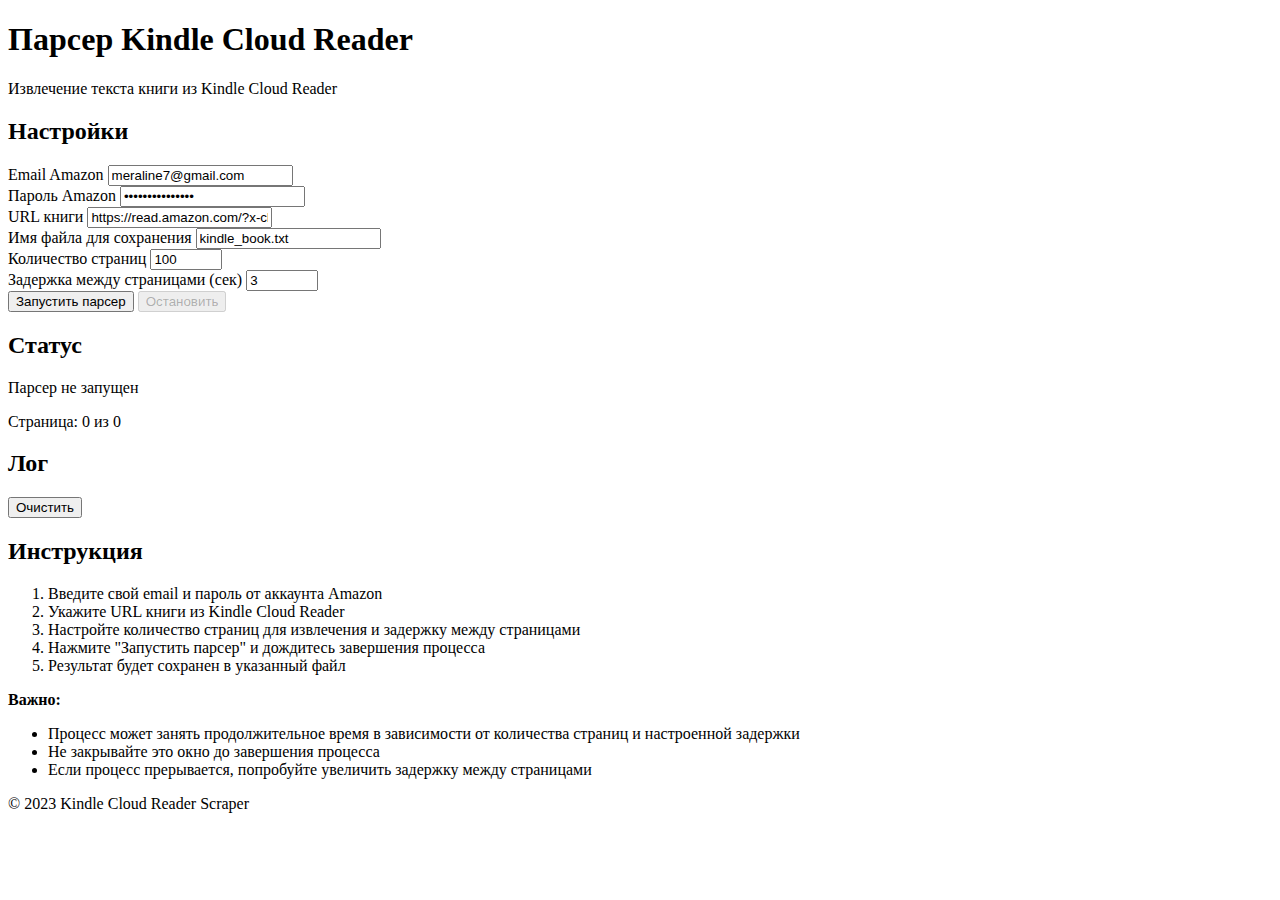
==== templates/index.html @ 6df178e6 "Added a Kindle book text scraper" ====
<!DOCTYPE html>
<html lang="ru">
<head>
    <meta charset="UTF-8">
    <meta name="viewport" content="width=device-width, initial-scale=1.0">
    <title>Kindle Cloud Reader Scraper</title>
    <link rel="stylesheet" href="https://cdn.replit.com/agent/bootstrap-agent-dark-theme.min.css">
    <link rel="stylesheet" href="{{ url_for('static', filename='css/style.css') }}">
</head>
<body data-bs-theme="dark">
    <div class="container py-4">
        <header class="pb-3 mb-4 border-bottom">
            <h1 class="display-5 fw-bold">Парсер Kindle Cloud Reader</h1>
            <p class="lead">Извлечение текста книги из Kindle Cloud Reader</p>
        </header>

        <div class="row">
            <div class="col-md-6">
                <div class="card mb-4">
                    <div class="card-header">
                        <h2 class="card-title">Настройки</h2>
                    </div>
                    <div class="card-body">
                        <form id="scraperForm">
                            <div class="mb-3">
                                <label for="email" class="form-label">Email Amazon</label>
                                <input type="email" class="form-control" id="email" name="email" value="meraline7@gmail.com" required>
                            </div>
                            <div class="mb-3">
                                <label for="password" class="form-label">Пароль Amazon</label>
                                <input type="password" class="form-control" id="password" name="password" value="uYX-8q3-J6u-j8v" required>
                            </div>
                            <div class="mb-3">
                                <label for="book_url" class="form-label">URL книги</label>
                                <input type="url" class="form-control" id="book_url" name="book_url" 
                                       value="https://read.amazon.com/?x-client-id=ads-store&_encoding=UTF8&asin=B009SE1Z9E&consumptionLimitReached=false&hasMultimedia=false&requiredCapabilities=EBOK_PURCHASE_ALLOWED&ref_=ast_author_rff" required>
                            </div>
                            <div class="mb-3">
                                <label for="output_file" class="form-label">Имя файла для сохранения</label>
                                <input type="text" class="form-control" id="output_file" name="output_file" value="kindle_book.txt" required>
                            </div>
                            <div class="row">
                                <div class="col-md-6">
                                    <div class="mb-3">
                                        <label for="pages_to_read" class="form-label">Количество страниц</label>
                                        <input type="number" class="form-control" id="pages_to_read" name="pages_to_read" value="100" min="1" max="1000" required>
                                    </div>
                                </div>
                                <div class="col-md-6">
                                    <div class="mb-3">
                                        <label for="page_load_time" class="form-label">Задержка между страницами (сек)</label>
                                        <input type="number" class="form-control" id="page_load_time" name="page_load_time" value="3" min="1" max="10" step="0.5" required>
                                    </div>
                                </div>
                            </div>
                            <div class="d-grid gap-2">
                                <button type="submit" class="btn btn-primary" id="startButton">Запустить парсер</button>
                                <button type="button" class="btn btn-danger" id="stopButton" disabled>Остановить</button>
                            </div>
                        </form>
                    </div>
                </div>
            </div>
            
            <div class="col-md-6">
                <div class="card mb-4">
                    <div class="card-header">
                        <h2 class="card-title">Статус</h2>
                    </div>
                    <div class="card-body">
                        <div id="statusSection">
                            <div class="alert alert-info" id="statusMessage">
                                Парсер не запущен
                            </div>
                            
                            <div class="progress mb-3" style="display: none;" id="progressContainer">
                                <div class="progress-bar" id="progressBar" role="progressbar" style="width: 0%;" aria-valuenow="0" aria-valuemin="0" aria-valuemax="100">0%</div>
                            </div>
                            
                            <div class="mb-3">
                                <p>Страница: <span id="currentPage">0</span> из <span id="totalPages">0</span></p>
                            </div>
                        </div>
                    </div>
                </div>
                
                <div class="card">
                    <div class="card-header">
                        <h2 class="card-title">Лог</h2>
                        <button type="button" class="btn btn-sm btn-secondary float-end" id="clearLogButton">Очистить</button>
                    </div>
                    <div class="card-body">
                        <div class="log-container">
                            <pre id="logContainer" class="log-content"></pre>
                        </div>
                    </div>
                </div>
            </div>
        </div>
        
        <div class="row mt-4">
            <div class="col-12">
                <div class="card">
                    <div class="card-header">
                        <h2 class="card-title">Инструкция</h2>
                    </div>
                    <div class="card-body">
                        <ol>
                            <li>Введите свой email и пароль от аккаунта Amazon</li>
                            <li>Укажите URL книги из Kindle Cloud Reader</li>
                            <li>Настройте количество страниц для извлечения и задержку между страницами</li>
                            <li>Нажмите "Запустить парсер" и дождитесь завершения процесса</li>
                            <li>Результат будет сохранен в указанный файл</li>
                        </ol>
                        
                        <div class="alert alert-warning">
                            <strong>Важно:</strong> 
                            <ul>
                                <li>Процесс может занять продолжительное время в зависимости от количества страниц и настроенной задержки</li>
                                <li>Не закрывайте это окно до завершения процесса</li>
                                <li>Если процесс прерывается, попробуйте увеличить задержку между страницами</li>
                            </ul>
                        </div>
                    </div>
                </div>
            </div>
        </div>
        
        <footer class="pt-3 mt-4 text-muted border-top">
            &copy; 2023 Kindle Cloud Reader Scraper
        </footer>
    </div>

    <script>
        document.addEventListener('DOMContentLoaded', function() {
            const scraperForm = document.getElementById('scraperForm');
            const startButton = document.getElementById('startButton');
            const stopButton = document.getElementById('stopButton');
            const statusMessage = document.getElementById('statusMessage');
            const progressContainer = document.getElementById('progressContainer');
            const progressBar = document.getElementById('progressBar');
            const currentPage = document.getElementById('currentPage');
            const totalPages = document.getElementById('totalPages');
            const logContainer = document.getElementById('logContainer');
            const clearLogButton = document.getElementById('clearLogButton');
            
            let isRunning = false;
            let statusInterval = null;
            
            // Функция обновления статуса
            function updateStatus() {
                fetch('/get_status')
                    .then(response => response.json())
                    .then(data => {
                        isRunning = data.running;
                        
                        if (isRunning) {
                            statusMessage.textContent = "Парсер запущен";
                            statusMessage.className = "alert alert-success";
                            startButton.disabled = true;
                            stopButton.disabled = false;
                            progressContainer.style.display = 'block';
                            
                            // Обновляем прогресс
                            const progress = data.progress;
                            progressBar.style.width = `${progress}%`;
                            progressBar.textContent = `${progress}%`;
                            progressBar.setAttribute('aria-valuenow', progress);
                            
                            // Обновляем счетчик страниц
                            currentPage.textContent = data.current_page;
                            totalPages.textContent = data.total_pages;
                            
                            // Добавляем сообщения лога
                            if (data.log_messages && data.log_messages.length > 0) {
                                logContainer.innerHTML = data.log_messages.join('<br>');
                                // Прокручиваем к последнему сообщению
                                logContainer.scrollTop = logContainer.scrollHeight;
                            }
                        } else {
                            statusMessage.textContent = "Парсер не запущен";
                            statusMessage.className = "alert alert-info";
                            startButton.disabled = false;
                            stopButton.disabled = true;
                            
                            // Если был запущен, но остановился, значит процесс завершен
                            if (data.current_page > 0) {
                                statusMessage.textContent = "Процесс завершен";
                                statusMessage.className = "alert alert-success";
                            }
                            
                            // Останавливаем интервал, если процесс завершен
                            if (statusInterval && !isRunning) {
                                clearInterval(statusInterval);
                                statusInterval = null;
                            }
                        }
                    })
                    .catch(error => {
                        console.error('Ошибка при получении статуса:', error);
                    });
            }
            
            // Обработчик отправки формы
            scraperForm.addEventListener('submit', function(event) {
                event.preventDefault();
                
                const formData = new FormData(scraperForm);
                
                fetch('/start_scraping', {
                    method: 'POST',
                    body: formData
                })
                .then(response => response.json())
                .then(data => {
                    if (data.status === 'success') {
                        // Запускаем интервал обновления статуса
                        if (!statusInterval) {
                            statusInterval = setInterval(updateStatus, 1000);
                        }
                        
                        // Сразу обновляем статус
                        updateStatus();
                    } else {
                        // Выводим сообщение об ошибке
                        statusMessage.textContent = data.message;
                        statusMessage.className = "alert alert-danger";
                    }
                })
                .catch(error => {
                    console.error('Ошибка при запуске парсера:', error);
                    statusMessage.textContent = "Произошла ошибка при запуске парсера";
                    statusMessage.className = "alert alert-danger";
                });
            });
            
            // Обработчик кнопки остановки
            stopButton.addEventListener('click', function() {
                fetch('/stop_scraping')
                    .then(response => response.json())
                    .then(data => {
                        if (data.status === 'success') {
                            statusMessage.textContent = "Процесс остановлен";
                            statusMessage.className = "alert alert-warning";
                            startButton.disabled = false;
                            stopButton.disabled = true;
                        }
                    })
                    .catch(error => {
                        console.error('Ошибка при остановке парсера:', error);
                    });
            });
            
            // Обработчик кнопки очистки лога
            clearLogButton.addEventListener('click', function() {
                logContainer.innerHTML = '';
            });
            
            // Начальное обновление статуса
            updateStatus();
        });
    </script>
</body>
</html>
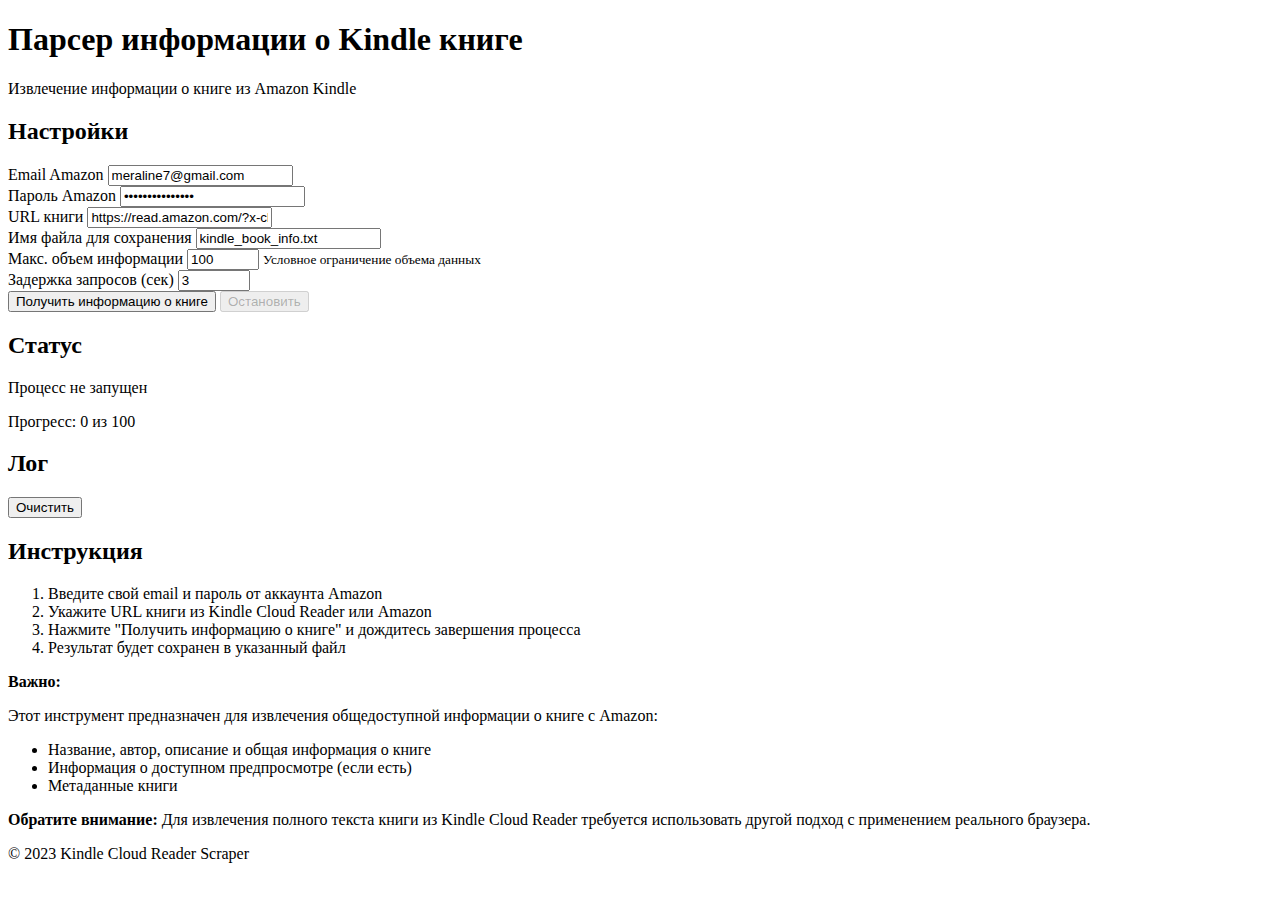
==== commit 549cc068: "Improved book info retrieval" ====
--- a/templates/index.html
+++ b/templates/index.html
@@ -10,8 +10,8 @@
 <body data-bs-theme="dark">
     <div class="container py-4">
         <header class="pb-3 mb-4 border-bottom">
-            <h1 class="display-5 fw-bold">Парсер Kindle Cloud Reader</h1>
-            <p class="lead">Извлечение текста книги из Kindle Cloud Reader</p>
+            <h1 class="display-5 fw-bold">Парсер информации о Kindle книге</h1>
+            <p class="lead">Извлечение информации о книге из Amazon Kindle</p>
         </header>
 
         <div class="row">
@@ -37,24 +37,25 @@
                             </div>
                             <div class="mb-3">
                                 <label for="output_file" class="form-label">Имя файла для сохранения</label>
-                                <input type="text" class="form-control" id="output_file" name="output_file" value="kindle_book.txt" required>
+                                <input type="text" class="form-control" id="output_file" name="output_file" value="kindle_book_info.txt" required>
                             </div>
                             <div class="row">
                                 <div class="col-md-6">
                                     <div class="mb-3">
-                                        <label for="pages_to_read" class="form-label">Количество страниц</label>
+                                        <label for="pages_to_read" class="form-label">Макс. объем информации</label>
                                         <input type="number" class="form-control" id="pages_to_read" name="pages_to_read" value="100" min="1" max="1000" required>
+                                        <small class="form-text text-muted">Условное ограничение объема данных</small>
                                     </div>
                                 </div>
                                 <div class="col-md-6">
                                     <div class="mb-3">
-                                        <label for="page_load_time" class="form-label">Задержка между страницами (сек)</label>
+                                        <label for="page_load_time" class="form-label">Задержка запросов (сек)</label>
                                         <input type="number" class="form-control" id="page_load_time" name="page_load_time" value="3" min="1" max="10" step="0.5" required>
                                     </div>
                                 </div>
                             </div>
                             <div class="d-grid gap-2">
-                                <button type="submit" class="btn btn-primary" id="startButton">Запустить парсер</button>
+                                <button type="submit" class="btn btn-primary" id="startButton">Получить информацию о книге</button>
                                 <button type="button" class="btn btn-danger" id="stopButton" disabled>Остановить</button>
                             </div>
                         </form>
@@ -70,7 +71,7 @@
                     <div class="card-body">
                         <div id="statusSection">
                             <div class="alert alert-info" id="statusMessage">
-                                Парсер не запущен
+                                Процесс не запущен
                             </div>
                             
                             <div class="progress mb-3" style="display: none;" id="progressContainer">
@@ -78,7 +79,7 @@
                             </div>
                             
                             <div class="mb-3">
-                                <p>Страница: <span id="currentPage">0</span> из <span id="totalPages">0</span></p>
+                                <p>Прогресс: <span id="currentPage">0</span> из <span id="totalPages">100</span></p>
                             </div>
                         </div>
                     </div>
@@ -107,19 +108,20 @@
                     <div class="card-body">
                         <ol>
                             <li>Введите свой email и пароль от аккаунта Amazon</li>
-                            <li>Укажите URL книги из Kindle Cloud Reader</li>
-                            <li>Настройте количество страниц для извлечения и задержку между страницами</li>
-                            <li>Нажмите "Запустить парсер" и дождитесь завершения процесса</li>
+                            <li>Укажите URL книги из Kindle Cloud Reader или Amazon</li>
+                            <li>Нажмите "Получить информацию о книге" и дождитесь завершения процесса</li>
                             <li>Результат будет сохранен в указанный файл</li>
                         </ol>
                         
-                        <div class="alert alert-warning">
+                        <div class="alert alert-info">
                             <strong>Важно:</strong> 
+                            <p>Этот инструмент предназначен для извлечения общедоступной информации о книге с Amazon:</p>
                             <ul>
-                                <li>Процесс может занять продолжительное время в зависимости от количества страниц и настроенной задержки</li>
-                                <li>Не закрывайте это окно до завершения процесса</li>
-                                <li>Если процесс прерывается, попробуйте увеличить задержку между страницами</li>
+                                <li>Название, автор, описание и общая информация о книге</li>
+                                <li>Информация о доступном предпросмотре (если есть)</li>
+                                <li>Метаданные книги</li>
                             </ul>
+                            <p><strong>Обратите внимание:</strong> Для извлечения полного текста книги из Kindle Cloud Reader требуется использовать другой подход с применением реального браузера.</p>
                         </div>
                     </div>
                 </div>
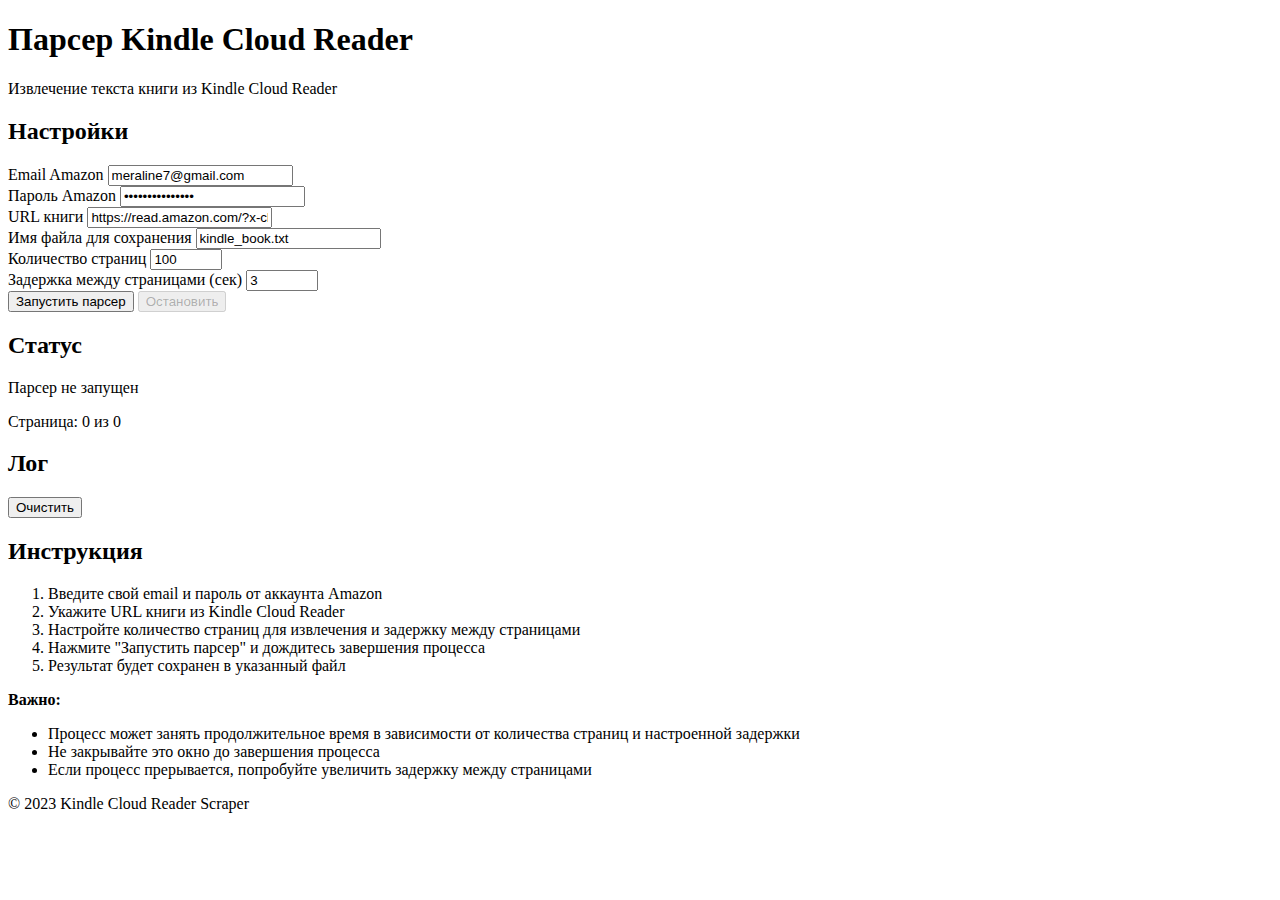
==== commit 6555d4ca: "Restored to '6df178e6b789218d1811fd86972a85b5bad450f0'" ====
--- a/templates/index.html
+++ b/templates/index.html
@@ -10,8 +10,8 @@
 <body data-bs-theme="dark">
     <div class="container py-4">
         <header class="pb-3 mb-4 border-bottom">
-            <h1 class="display-5 fw-bold">Парсер информации о Kindle книге</h1>
-            <p class="lead">Извлечение информации о книге из Amazon Kindle</p>
+            <h1 class="display-5 fw-bold">Парсер Kindle Cloud Reader</h1>
+            <p class="lead">Извлечение текста книги из Kindle Cloud Reader</p>
         </header>
 
         <div class="row">
@@ -37,25 +37,24 @@
                             </div>
                             <div class="mb-3">
                                 <label for="output_file" class="form-label">Имя файла для сохранения</label>
-                                <input type="text" class="form-control" id="output_file" name="output_file" value="kindle_book_info.txt" required>
+                                <input type="text" class="form-control" id="output_file" name="output_file" value="kindle_book.txt" required>
                             </div>
                             <div class="row">
                                 <div class="col-md-6">
                                     <div class="mb-3">
-                                        <label for="pages_to_read" class="form-label">Макс. объем информации</label>
+                                        <label for="pages_to_read" class="form-label">Количество страниц</label>
                                         <input type="number" class="form-control" id="pages_to_read" name="pages_to_read" value="100" min="1" max="1000" required>
-                                        <small class="form-text text-muted">Условное ограничение объема данных</small>
                                     </div>
                                 </div>
                                 <div class="col-md-6">
                                     <div class="mb-3">
-                                        <label for="page_load_time" class="form-label">Задержка запросов (сек)</label>
+                                        <label for="page_load_time" class="form-label">Задержка между страницами (сек)</label>
                                         <input type="number" class="form-control" id="page_load_time" name="page_load_time" value="3" min="1" max="10" step="0.5" required>
                                     </div>
                                 </div>
                             </div>
                             <div class="d-grid gap-2">
-                                <button type="submit" class="btn btn-primary" id="startButton">Получить информацию о книге</button>
+                                <button type="submit" class="btn btn-primary" id="startButton">Запустить парсер</button>
                                 <button type="button" class="btn btn-danger" id="stopButton" disabled>Остановить</button>
                             </div>
                         </form>
@@ -71,7 +70,7 @@
                     <div class="card-body">
                         <div id="statusSection">
                             <div class="alert alert-info" id="statusMessage">
-                                Процесс не запущен
+                                Парсер не запущен
                             </div>
                             
                             <div class="progress mb-3" style="display: none;" id="progressContainer">
@@ -79,7 +78,7 @@
                             </div>
                             
                             <div class="mb-3">
-                                <p>Прогресс: <span id="currentPage">0</span> из <span id="totalPages">100</span></p>
+                                <p>Страница: <span id="currentPage">0</span> из <span id="totalPages">0</span></p>
                             </div>
                         </div>
                     </div>
@@ -108,20 +107,19 @@
                     <div class="card-body">
                         <ol>
                             <li>Введите свой email и пароль от аккаунта Amazon</li>
-                            <li>Укажите URL книги из Kindle Cloud Reader или Amazon</li>
-                            <li>Нажмите "Получить информацию о книге" и дождитесь завершения процесса</li>
+                            <li>Укажите URL книги из Kindle Cloud Reader</li>
+                            <li>Настройте количество страниц для извлечения и задержку между страницами</li>
+                            <li>Нажмите "Запустить парсер" и дождитесь завершения процесса</li>
                             <li>Результат будет сохранен в указанный файл</li>
                         </ol>
                         
-                        <div class="alert alert-info">
+                        <div class="alert alert-warning">
                             <strong>Важно:</strong> 
-                            <p>Этот инструмент предназначен для извлечения общедоступной информации о книге с Amazon:</p>
                             <ul>
-                                <li>Название, автор, описание и общая информация о книге</li>
-                                <li>Информация о доступном предпросмотре (если есть)</li>
-                                <li>Метаданные книги</li>
+                                <li>Процесс может занять продолжительное время в зависимости от количества страниц и настроенной задержки</li>
+                                <li>Не закрывайте это окно до завершения процесса</li>
+                                <li>Если процесс прерывается, попробуйте увеличить задержку между страницами</li>
                             </ul>
-                            <p><strong>Обратите внимание:</strong> Для извлечения полного текста книги из Kindle Cloud Reader требуется использовать другой подход с применением реального браузера.</p>
                         </div>
                     </div>
                 </div>
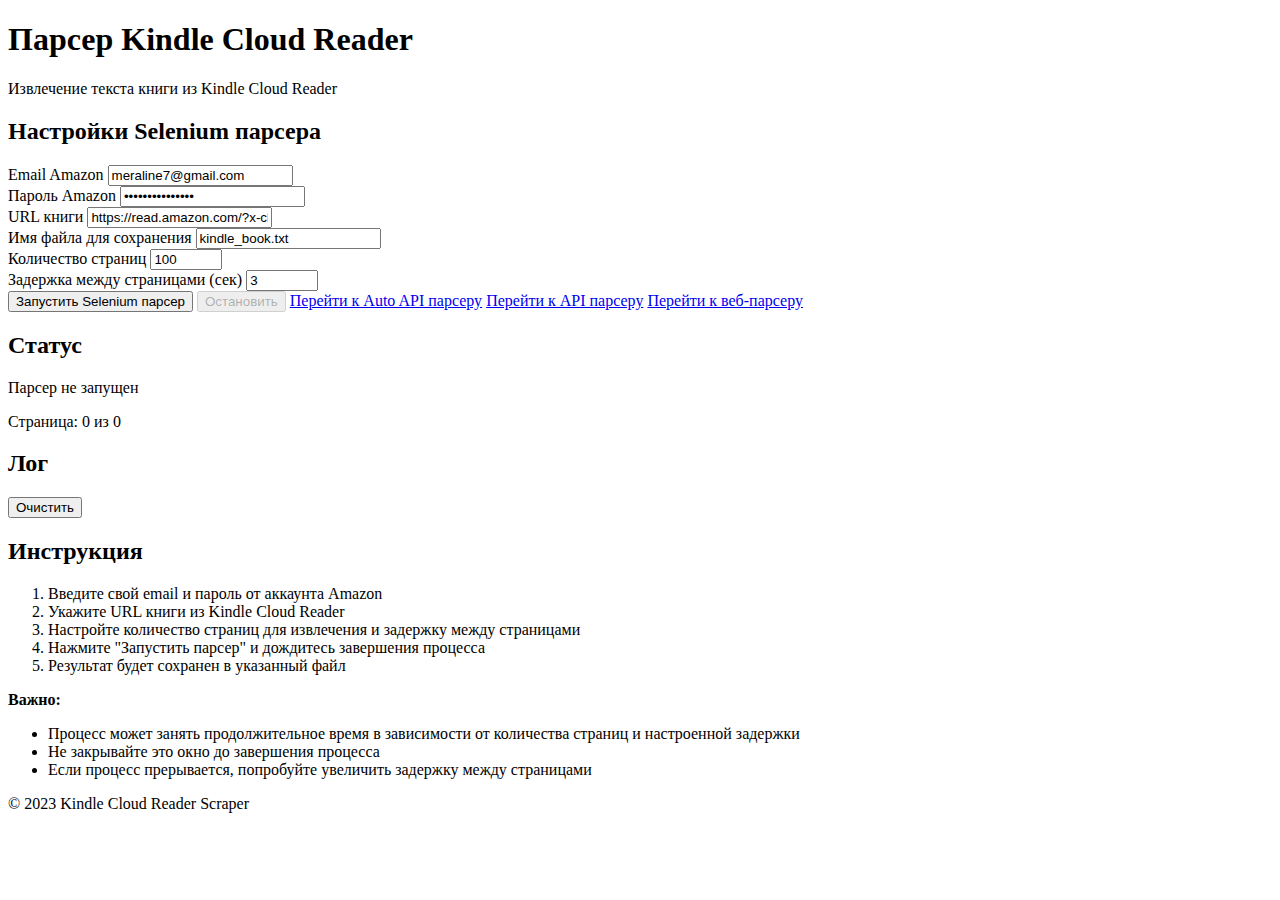
==== commit 63896189: "Adds an automatic API parser" ====
--- a/templates/index.html
+++ b/templates/index.html
@@ -18,10 +18,11 @@
             <div class="col-md-6">
                 <div class="card mb-4">
                     <div class="card-header">
-                        <h2 class="card-title">Настройки</h2>
+                        <h2 class="card-title">Настройки Selenium парсера</h2>
                     </div>
                     <div class="card-body">
                         <form id="scraperForm">
+                            <input type="hidden" name="method" value="selenium">
                             <div class="mb-3">
                                 <label for="email" class="form-label">Email Amazon</label>
                                 <input type="email" class="form-control" id="email" name="email" value="meraline7@gmail.com" required>
@@ -54,8 +55,11 @@
                                 </div>
                             </div>
                             <div class="d-grid gap-2">
-                                <button type="submit" class="btn btn-primary" id="startButton">Запустить парсер</button>
+                                <button type="submit" class="btn btn-primary" id="startButton">Запустить Selenium парсер</button>
                                 <button type="button" class="btn btn-danger" id="stopButton" disabled>Остановить</button>
+                                <a href="/test_auto_api_scraper" class="btn btn-success">Перейти к Auto API парсеру</a>
+                                <a href="/test_api_scraper" class="btn btn-info">Перейти к API парсеру</a>
+                                <a href="/test_web_scraper" class="btn btn-info">Перейти к веб-парсеру</a>
                             </div>
                         </form>
                     </div>
